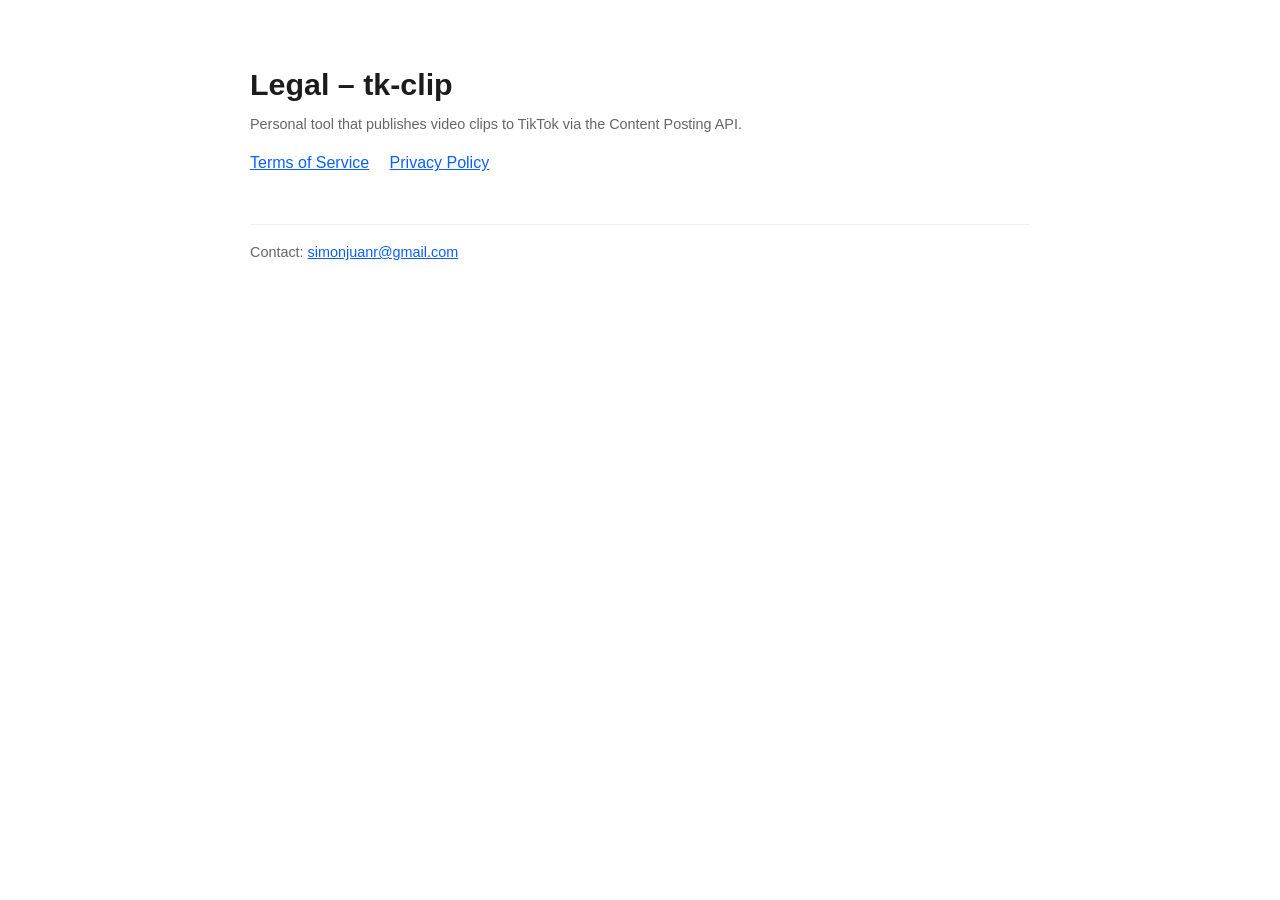
==== index.html @ 288ab461 "Páginas legales (Terms of Service y Privacy Policy) para la app de TikTok tk-clip" ====
<!doctype html>
<html lang="en">
<head>
  <meta charset="utf-8">
  <meta name="viewport" content="width=device-width, initial-scale=1">
  <title>Legal – tk-clip</title>
  <link rel="stylesheet" href="style.css">
</head>
<body>
  <h1>Legal – tk-clip</h1>
  <p class="updated">Personal tool that publishes video clips to TikTok via the Content Posting API.</p>
  <nav>
    <a href="tos.html">Terms of Service</a>
    <a href="privacy.html">Privacy Policy</a>
  </nav>
  <footer>Contact: <a href="mailto:simonjuanr@gmail.com">simonjuanr@gmail.com</a></footer>
</body>
</html>
---- style.css ----
body { font-family: -apple-system, BlinkMacSystemFont, "Segoe UI", Roboto, Helvetica, Arial, sans-serif;
       line-height: 1.6; color: #1c1c1c; max-width: 780px; margin: 0 auto; padding: 2.5rem 1.25rem 4rem; }
h1 { font-size: 1.9rem; margin-bottom: .25rem; }
h2 { font-size: 1.2rem; margin-top: 2rem; }
.updated { color: #666; font-size: .9rem; margin-top: 0; }
a { color: #0b5fff; }
nav a { margin-right: 1rem; }
footer { margin-top: 3rem; border-top: 1px solid #eee; padding-top: 1rem; color: #666; font-size: .9rem; }
code { background: #f3f3f3; padding: .1rem .3rem; border-radius: 4px; }
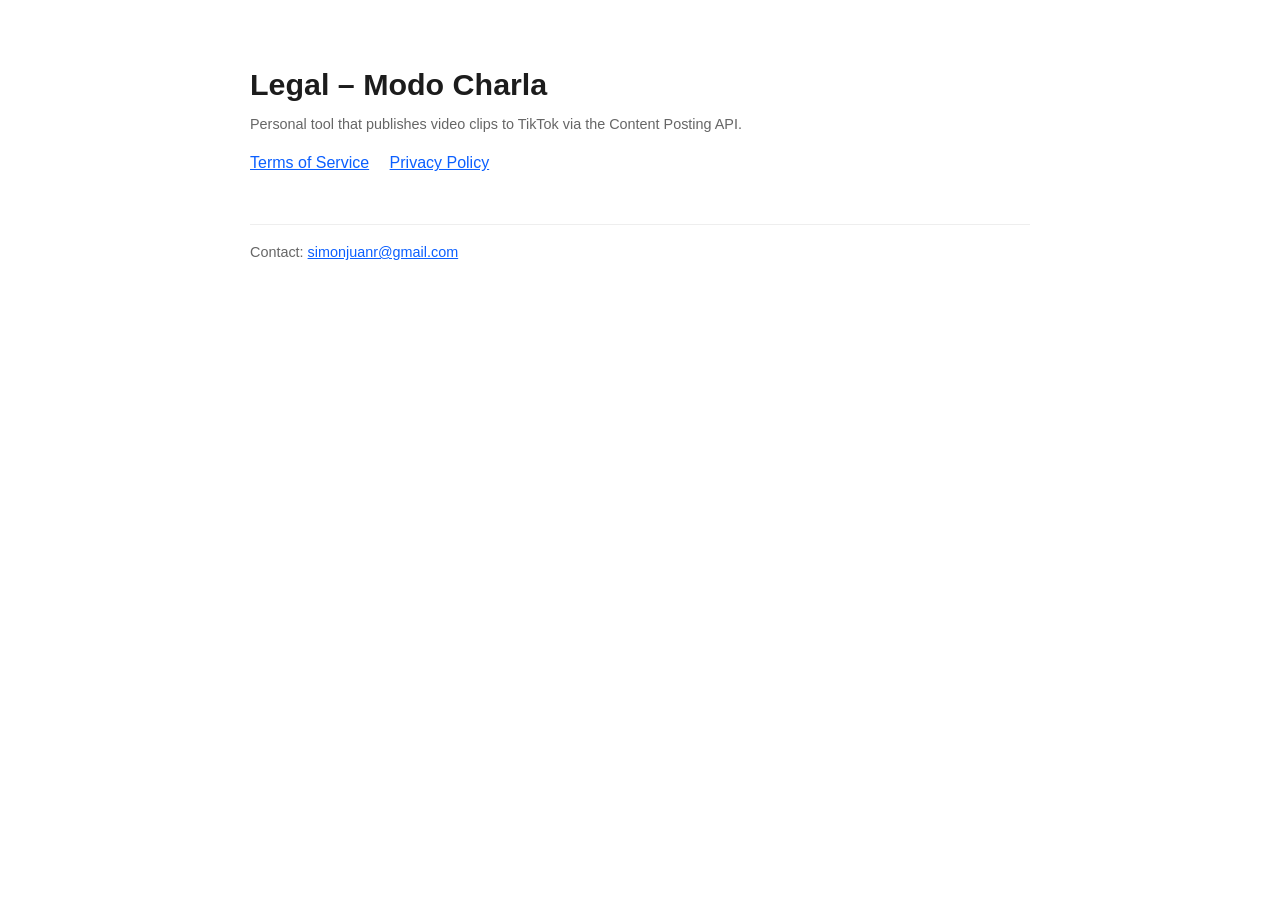
==== commit 58b65b96: "Añadir nombre" ====
--- a/index.html
+++ b/index.html
@@ -3,11 +3,11 @@
 <head>
   <meta charset="utf-8">
   <meta name="viewport" content="width=device-width, initial-scale=1">
-  <title>Legal – tk-clip</title>
+  <title>Legal – Modo Charla</title>
   <link rel="stylesheet" href="style.css">
 </head>
 <body>
-  <h1>Legal – tk-clip</h1>
+  <h1>Legal – Modo Charla</h1>
   <p class="updated">Personal tool that publishes video clips to TikTok via the Content Posting API.</p>
   <nav>
     <a href="tos.html">Terms of Service</a>
